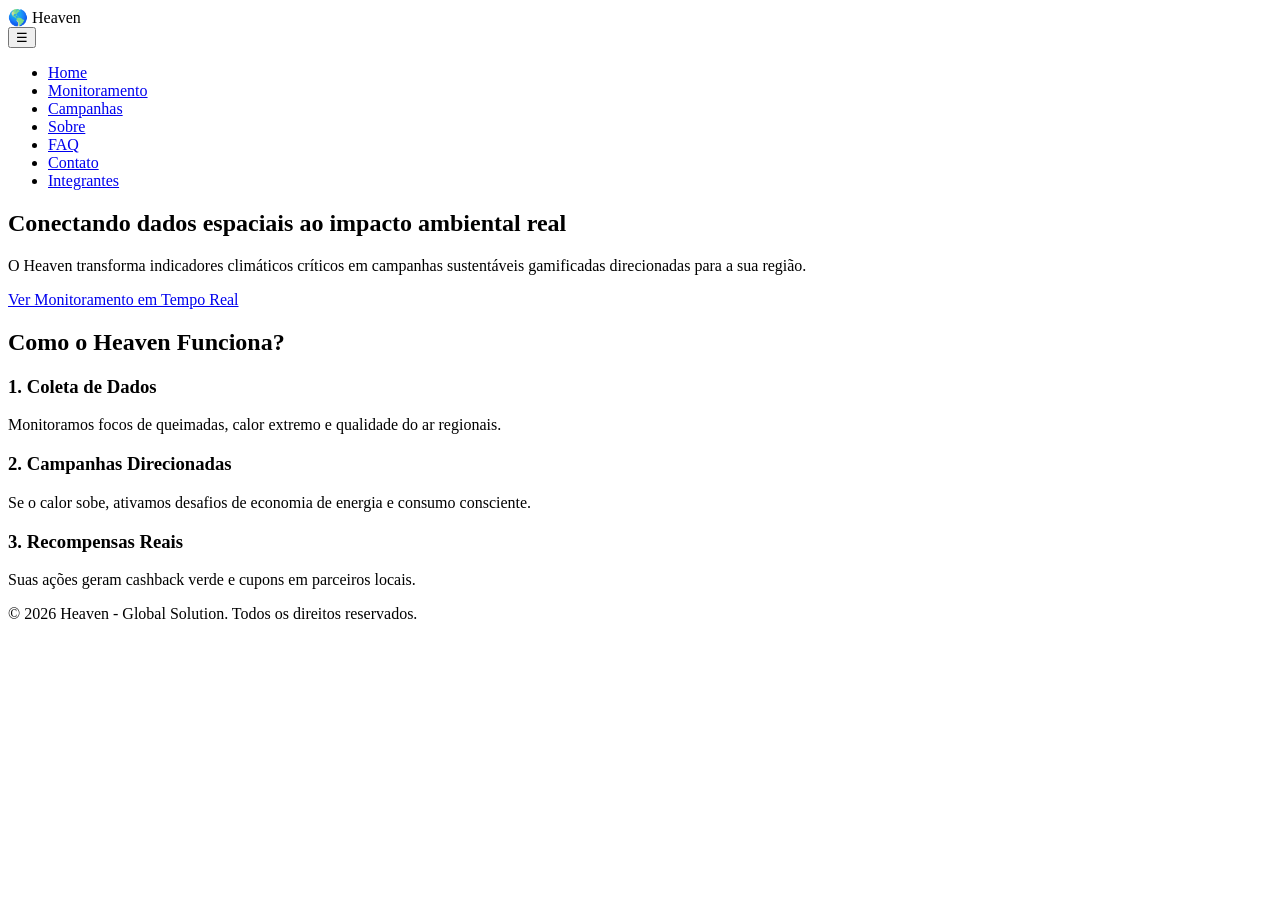
==== index.html @ 903d58b7 "feat: Index criado." ====
<!DOCTYPE html>
<html lang="pt-BR">

<head>
    <meta charset="UTF-8">
    <meta name="viewport" content="width=device-width, initial-scale=1.0">

    <title>Heaven - Engajamento Ambiental Inteligente</title>

    <link rel="stylesheet" href="./css/style.css">

    <script defer src="./js/main.js"></script>
</head>

<body>

    <header>

        <div class="logo">
            🌎 Heaven
        </div>

        <button class="menu-toggle" id="menuToggle" aria-label="Abrir Menu">
            ☰
        </button>

        <nav id="navMenu">

            <ul>

                <li>
                    <a href="index.html" class="active">Home</a>
                </li>

                <li>
                    <a href="./paginas/solucao-dashboard.html">
                        Monitoramento
                    </a>
                </li>

                <li>
                    <a href="./paginas/solucao-gamificacao.html">
                        Campanhas
                    </a>
                </li>

                <li>
                    <a href="./paginas/sobre.html">
                        Sobre
                    </a>
                </li>

                <li>
                    <a href="./paginas/faq.html">
                        FAQ
                    </a>
                </li>

                <li>
                    <a href="./paginas/contato.html">
                        Contato
                    </a>
                </li>

                <li>
                    <a href="./paginas/integrantes.html">
                        Integrantes
                    </a>
                </li>

            </ul>

        </nav>

    </header>

    <main>

        <!-- HERO -->
        <section class="hero">

            <div class="container">

                <h1>
                    Conectando dados espaciais ao impacto ambiental real
                </h1>

                <p>
                    O Heaven transforma indicadores climáticos críticos em campanhas
                    sustentáveis gamificadas direcionadas para a sua região.
                </p>

                <a href="./paginas/solucao-dashboard.html" class="btn-primary">
                    Ver Monitoramento em Tempo Real
                </a>

            </div>

        </section>

        <!-- COMO FUNCIONA -->
        <section class="features-section">

            <div class="container">

                <h2>
                    Como o Heaven Funciona?
                </h2>

                <div class="grid-container">

                    <div class="card">

                        <h3>
                            1. Coleta de Dados
                        </h3>

                        <p>
                            Monitoramos focos de queimadas, calor extremo e qualidade
                            do ar regionais.
                        </p>

                    </div>

                    <div class="card">

                        <h3>
                            2. Campanhas Direcionadas
                        </h3>

                        <p>
                            Se o calor sobe, ativamos desafios de economia de energia
                            e consumo consciente.
                        </p>

                    </div>

                    <div class="card">

                        <h3>
                            3. Recompensas Reais
                        </h3>

                        <p>
                            Suas ações geram cashback verde e cupons em parceiros locais.
                        </p>

                    </div>

                </div>

            </div>

        </section>

    </main>

    <footer>

        <p>
            &copy; 2026 Heaven - Global Solution. Todos os direitos reservados.
        </p>

    </footer>

    <script src="./js/main.js"></script>

</body>

</html>
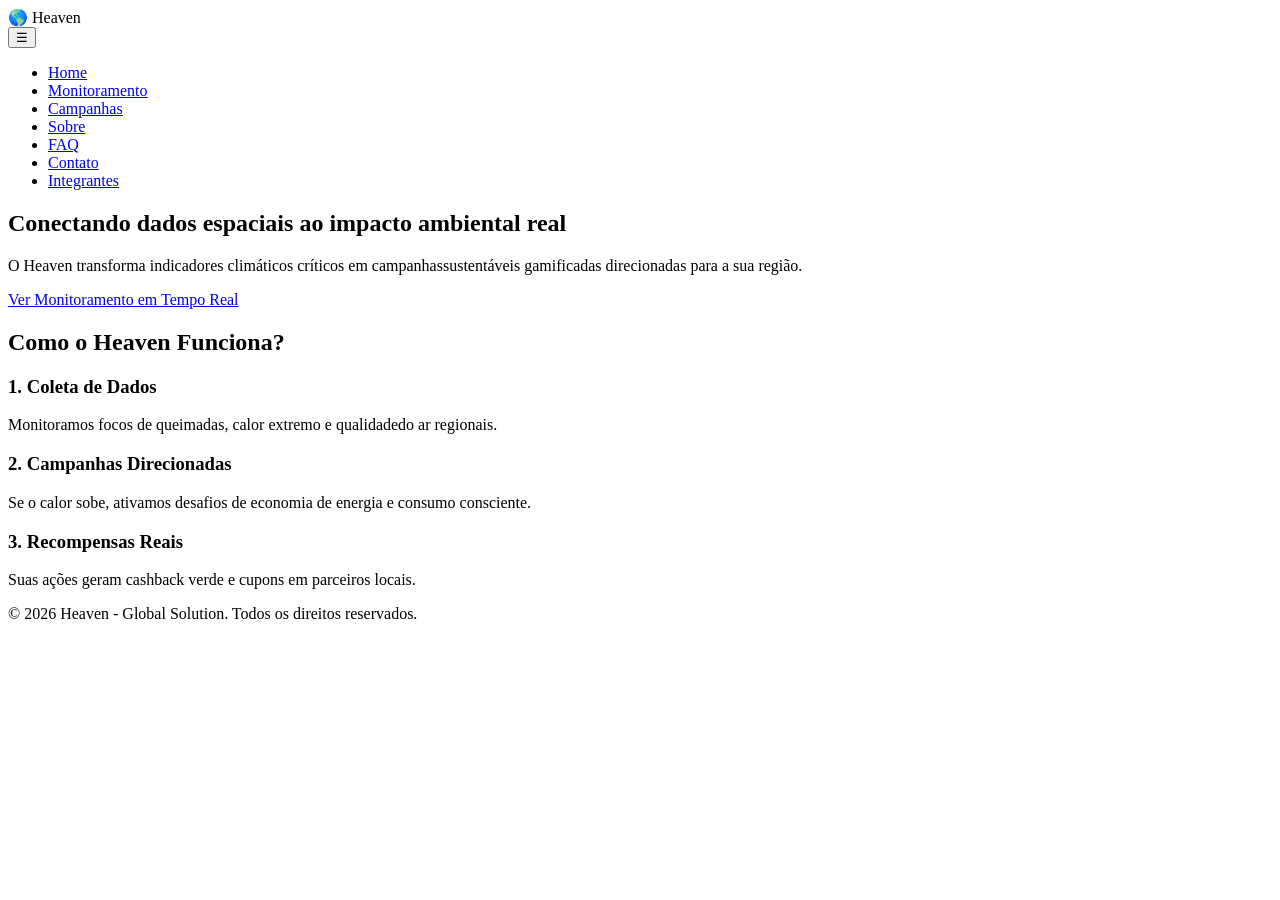
==== commit 051cc2eb: "feat: Index atualizado" ====
--- a/index.html
+++ b/index.html
@@ -28,45 +28,19 @@
 
             <ul>
 
-                <li>
-                    <a href="index.html" class="active">Home</a>
-                </li>
+                <li><a href="index.html" class="active">Home</a></li>
 
-                <li>
-                    <a href="./paginas/solucao-dashboard.html">
-                        Monitoramento
-                    </a>
-                </li>
+                <li><a href="./paginas/solucao-dashboard.html">Monitoramento</a></li>
 
-                <li>
-                    <a href="./paginas/solucao-gamificacao.html">
-                        Campanhas
-                    </a>
-                </li>
+                <li><a href="./paginas/solucao-gamificacao.html">Campanhas</a></li>
 
-                <li>
-                    <a href="./paginas/sobre.html">
-                        Sobre
-                    </a>
-                </li>
+                <li><a href="./paginas/sobre.html">Sobre</a></li>
 
-                <li>
-                    <a href="./paginas/faq.html">
-                        FAQ
-                    </a>
-                </li>
+                <li><a href="./paginas/faq.html">FAQ</a></li>
 
-                <li>
-                    <a href="./paginas/contato.html">
-                        Contato
-                    </a>
-                </li>
+                <li><a href="./paginas/contato.html">Contato</a></li>
 
-                <li>
-                    <a href="./paginas/integrantes.html">
-                        Integrantes
-                    </a>
-                </li>
+                <li><a href="./paginas/integrantes.html">Integrantes</a></li>
 
             </ul>
 
@@ -81,18 +55,11 @@
 
             <div class="container">
 
-                <h1>
-                    Conectando dados espaciais ao impacto ambiental real
-                </h1>
+                <h1>Conectando dados espaciais ao impacto ambiental real</h1>
 
-                <p>
-                    O Heaven transforma indicadores climáticos críticos em campanhas
-                    sustentáveis gamificadas direcionadas para a sua região.
-                </p>
+                <p>O Heaven transforma indicadores climáticos críticos em campanhassustentáveis gamificadas direcionadas para a sua região.</p>
 
-                <a href="./paginas/solucao-dashboard.html" class="btn-primary">
-                    Ver Monitoramento em Tempo Real
-                </a>
+                <a href="./paginas/solucao-dashboard.html" class="btn-primary">Ver Monitoramento em Tempo Real</a>
 
             </div>
 
@@ -103,47 +70,31 @@
 
             <div class="container">
 
-                <h2>
-                    Como o Heaven Funciona?
-                </h2>
+                <h2>Como o Heaven Funciona?</h2>
 
                 <div class="grid-container">
 
                     <div class="card">
 
-                        <h3>
-                            1. Coleta de Dados
-                        </h3>
+                        <h3>1. Coleta de Dados</h3>
 
-                        <p>
-                            Monitoramos focos de queimadas, calor extremo e qualidade
-                            do ar regionais.
-                        </p>
+                        <p>Monitoramos focos de queimadas, calor extremo e qualidadedo ar regionais.</p>
 
                     </div>
 
                     <div class="card">
 
-                        <h3>
-                            2. Campanhas Direcionadas
-                        </h3>
+                        <h3>2. Campanhas Direcionadas</h3>
 
-                        <p>
-                            Se o calor sobe, ativamos desafios de economia de energia
-                            e consumo consciente.
-                        </p>
+                        <p>Se o calor sobe, ativamos desafios de economia de energia e consumo consciente.</p>
 
                     </div>
 
                     <div class="card">
 
-                        <h3>
-                            3. Recompensas Reais
-                        </h3>
+                        <h3>3. Recompensas Reais</h3>
 
-                        <p>
-                            Suas ações geram cashback verde e cupons em parceiros locais.
-                        </p>
+                        <p>Suas ações geram cashback verde e cupons em parceiros locais.</p>
 
                     </div>
 
